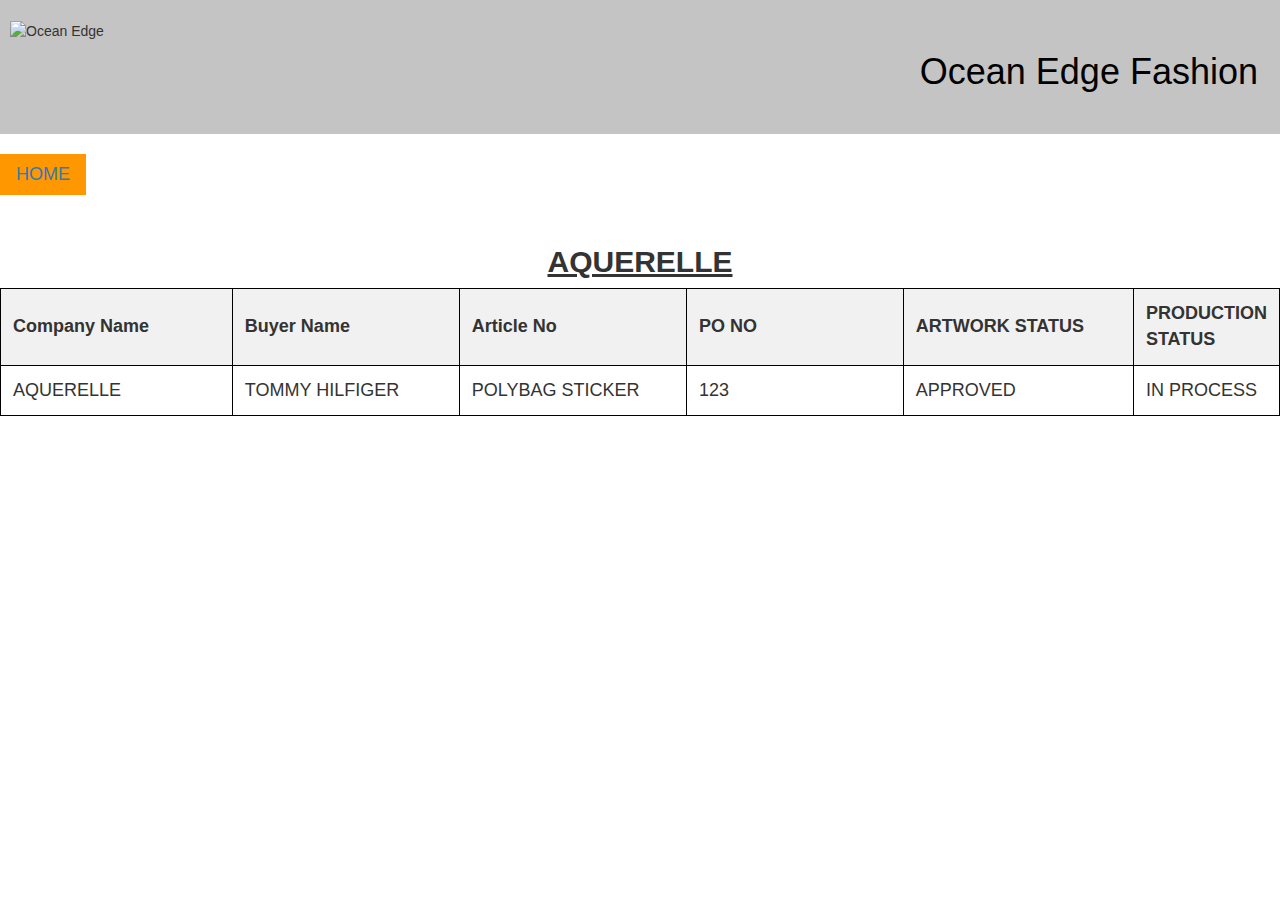
==== Aquerelle.html @ da03d087 "Add files via upload" ====
﻿<!DOCTYPE html>

<html lang="en" xmlns="http://www.w3.org/1999/xhtml">
<meta name="viewport" content="width=device-width, initial-scale=1">
<style>
* {box-sizing: border-box;}

body { 
  margin: 0;
  font-family: Arial, Helvetica, sans-serif;
}

.header {
  overflow: hidden;
  background-color: #c4c4c4;
  padding: 20px 10px;
}

.header a {
  float: right;
  color: black;
  text-align: center;
  padding: 12px;
  text-decoration: none;
  font-size: 18px; 
  line-height: 25px;
  border-radius: 4px;
}

.header a.logo {
  font-size: 25px;
  font-weight: bold;
}

.header a:hover {
  background-color: #1ec8ff;
  color: black;
}

.header a.active {
  background-color: #1ec8ff;
  color: #1ec8ff;
}

.header-right {
  float: left;
}

@media screen and (max-width: 500px) {
  .header a {
    float: none;
    display: block;
    text-align: left;
  }
  
  .header-right {
    float: none;
  }
}
</style>
</head>
<body>

<div class="header">
  <a href="#default" class="logo"><h1>Ocean Edge Fashion</h1></a>
  <div class="header-left"> <img src="https://i.postimg.cc/RF3nvJxR/LOGO.png" alt="Ocean Edge" width="150" height="100">


  </div>
</div>

<head>
    <meta charset="utf-8" />
    <title>OCEAN EDGE FASHION</title>
</head>
<body>
<br>

<!DOCTYPE html>
<html>
<head>
<style>
table {
  font-family: arial, sans-serif;
  border-collapse: collapse;
  border:1px solid black;
  width: 100%;
}

td, th {
  border: 1px solid #dddddd;
  border:1px solid black;
  text-align: left;
  padding: 8px;
}


tr:nth-child(even) {
  background-color: #dddddd;
}
</style>
</head>

<!DOCTYPE html>
<html>
<head>
<meta name="viewport" content="width=device-width, initial-scale=1">
<style>
* {
  box-sizing: border-box;
}

#myInput {
  background-image: url('/css/searchicon.png');
  background-position: 10px 10px;
  background-repeat: no-repeat;
  width: 100%;
  font-size: 16px;
  padding: 12px 20px 12px 40px;
  border: 1px solid #ddd;
  border:1px solid black;
  margin-bottom: 12px;
}

#myTable {
  border-collapse: collapse;
  width: 100%;
  border: 1px solid #ddd;
  border:1px solid black;
  font-size: 18px;
}

#myTable th, #myTable td {
  text-align: left;
  padding: 12px;
}

#myTable tr {
  border-bottom: 1px solid #ddd;
  border:1px solid black;
}

#myTable tr.header, #myTable tr:hover {
  background-color: #f1f1f1;
}
</style>
</head>
<body>

<meta name="viewport" content="width=device-width, initial-scale=0">
<link rel="stylesheet" href="https://www.w3schools.com/w3css/4/w3.css">
<link rel="stylesheet" href="https://maxcdn.bootstrapcdn.com/bootstrap/3.3.6/css/bootstrap.min.css">
<body>
  
  <p><button class="w3-btn w3-orange w3-large"><a href="index.html" title="home">HOME</a><i class="#"></i></button></p>
</body>
<br>

<h2><center><b><u>AQUERELLE</center></u></b></h2>

<table id="myTable">
  <tr class="header">
    <th style="width:20%;">Company Name</th>
    <th style="width:20%;">Buyer Name</th>
<th style="width:20%;">Article No</th>
    <th style="width:20%;">PO NO</th>
<th style="width:20%;">ARTWORK STATUS</th>
    <th style="width:20%;">PRODUCTION STATUS</th>
  </tr>
    <tr>
  <tr>
    <td>AQUERELLE</td>
    <td>TOMMY HILFIGER</td>
    <td>POLYBAG STICKER</td>
    <td>123</td>
    <td>APPROVED</td>
    <td>IN PROCESS</td>
  </tr>
</table>

<script>
function myFunction() {
  var input, filter, table, tr, td, i, txtValue;
  input = document.getElementById("myInput");
  filter = input.value.toUpperCase();
  table = document.getElementById("myTable");
  tr = table.getElementsByTagName("tr");
  for (i = 0; i < tr.length; i++) {
    td = tr[i].getElementsByTagName("td")[0];
    if (td) {
      txtValue = td.textContent || td.innerText;
      if (txtValue.toUpperCase().indexOf(filter) > -1) {
        tr[i].style.display = "";
      } else {
        tr[i].style.display = "none";
      }
    }       
  }
}
</script>

</body>
</html>

</body>
</html>
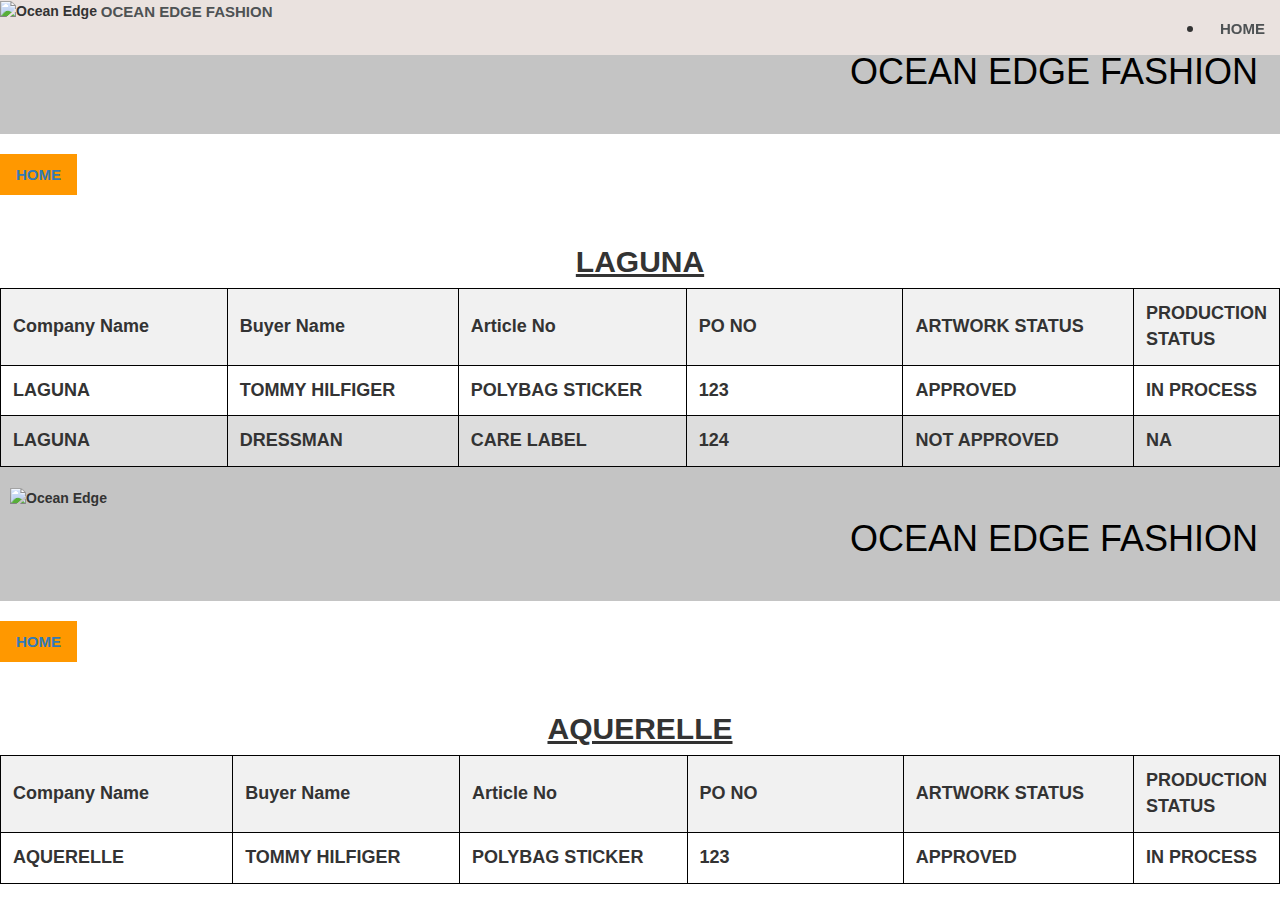
==== commit 32c475c3: "Update Aquerelle.html" ====
--- a/Aquerelle.html
+++ b/Aquerelle.html
@@ -1,4 +1,264 @@
-﻿<!DOCTYPE html>
+<!DOCTYPE html>
+<html>
+<head>
+  <title>OCEAN EDGE FASHION</title>
+  <link rel="icon" type="image/png" href="https://i.postimg.cc/RF3nvJxR/LOGO.png">
+</head>
+</html>
+
+<html>
+<head>
+
+<!DOCTYPE htmls
+<html lang="en">
+<!DOCTYPE html>
+<html lang="en">
+
+<head>
+  <title>Header Page by Roy_Tech</title>
+  <meta charset="UTF-8" />
+  <meta name="viewport" content="width=device-width" />
+  <link href="https://fonts.googleapis.com/css?family=Montserrat:500,700" rel="stylesheet">
+  <link rel="stylesheet" href="https://use.fontawesome.com/releases/v5.2.0/css/all.css">
+  <link rel="stylesheet" href="https://cdnjs.cloudflare.com/ajax/libs/meyer-reset/2.0/reset.min.css">
+  <link rel="stylesheet" href="styles.css" />
+</head>
+  <header id="header">
+    <div class="logo-toggle-flex">
+      <div class="logo">
+        <img src="https://i.postimg.cc/RF3nvJxR/LOGO.png" alt="Ocean Edge" width="100" height="50">
+        <span class="logo-text">Ocean Edge Fashion</span>
+      </div>
+      <a href="#nav-bar" id="menu-toggle" class="menu-toggle"><span class="fas fa-bars fa-lg"></span>
+      </a>
+    </div>
+    <nav class="nav-bar-wrapper" id="nav-bar">
+      <a href="#main-menu-toggle" id="main-menu-close" class="menu-close"><span class="fas fa-times fa-lg"></span>
+      </a>
+      <ul class="menu-wrapper" id="menu-wrapper">
+        <li><a href="index.html" class="nav-link">Home</a></li>
+
+<meta name="viewport" content="width=device-width, initial-scale=0">
+<link rel="stylesheet" href="https://www.w3schools.com/w3css/4/w3.css">
+<link rel="stylesheet" href="https://maxcdn.bootstrapcdn.com/bootstrap/3.3.6/css/bootstrap.min.css">
+</header>
+
+<!DOCTYPE html>
+
+<html lang="en" xmlns="http://www.w3.org/1999/xhtml">
+<meta name="viewport" content="width=device-width, initial-scale=1">
+<style>
+* {box-sizing: border-box;}
+
+body { 
+  margin: 0;
+  font-family: Arial, Helvetica, sans-serif;
+}
+
+.header {
+  overflow: hidden;
+  background-color: #c4c4c4;
+  padding: 20px 10px;
+}
+
+.header a {
+  float: right;
+  color: black;
+  text-align: center;
+  padding: 12px;
+  text-decoration: none;
+  font-size: 18px; 
+  line-height: 25px;
+  border-radius: 4px;
+}
+
+.header a.logo {
+  font-size: 25px;
+  font-weight: bold;
+}
+
+.header a:hover {
+  background-color: #1ec8ff;
+  color: black;
+}
+
+.header a.active {
+  background-color: #1ec8ff;
+  color: #1ec8ff;
+}
+
+.header-right {
+  float: left;
+}
+
+@media screen and (max-width: 500px) {
+  .header a {
+    float: none;
+    display: block;
+    text-align: left;
+  }
+  
+  .header-right {
+    float: none;
+  }
+}
+</style>
+</head>
+<body>
+
+<div class="header">
+  <a href="#default" class="logo"><h1>Ocean Edge Fashion</h1></a>
+  <div class="header-left"> <img src="https://i.postimg.cc/RF3nvJxR/LOGO.png" alt="Ocean Edge" width="150" height="100">
+
+
+  </div>
+</div>
+
+<head>
+    <meta charset="utf-8" />
+    <title>OCEAN EDGE FASHION</title>
+</head>
+<body>
+<br>
+
+<!DOCTYPE html>
+<html>
+<head>
+<style>
+table {
+  font-family: arial, sans-serif;
+  border-collapse: collapse;
+  border:1px solid black;
+  width: 100%;
+}
+
+td, th {
+  border: 1px solid #dddddd;
+  border:1px solid black;
+  text-align: left;
+  padding: 8px;
+}
+
+
+tr:nth-child(even) {
+  background-color: #dddddd;
+}
+</style>
+</head>
+
+<!DOCTYPE html>
+<html>
+<head>
+<meta name="viewport" content="width=device-width, initial-scale=1">
+<style>
+* {
+  box-sizing: border-box;
+}
+
+#myInput {
+  background-image: url('/css/searchicon.png');
+  background-position: 10px 10px;
+  background-repeat: no-repeat;
+  width: 100%;
+  font-size: 16px;
+  padding: 12px 20px 12px 40px;
+  border: 1px solid #ddd;
+  border:1px solid black;
+  margin-bottom: 12px;
+}
+
+#myTable {
+  border-collapse: collapse;
+  width: 100%;
+  border: 1px solid #ddd;
+  border:1px solid black;
+  font-size: 18px;
+}
+
+#myTable th, #myTable td {
+  text-align: left;
+  padding: 12px;
+}
+
+#myTable tr {
+  border-bottom: 1px solid #ddd;
+  border:1px solid black;
+}
+
+#myTable tr.header, #myTable tr:hover {
+  background-color: #f1f1f1;
+}
+</style>
+</head>
+<body>
+
+<meta name="viewport" content="width=device-width, initial-scale=0">
+<link rel="stylesheet" href="https://www.w3schools.com/w3css/4/w3.css">
+<link rel="stylesheet" href="https://maxcdn.bootstrapcdn.com/bootstrap/3.3.6/css/bootstrap.min.css">
+<body>
+  
+  <p><button class="w3-btn w3-orange w3-large"><a href="index.html" title="home">HOME</a><i class="#"></i></button></p>
+</body>
+<br>
+
+<h2><center><b><u>LAGUNA</center></u></b></h2>
+
+<table id="myTable">
+  <tr class="header">
+    <th style="width:20%;">Company Name</th>
+    <th style="width:20%;">Buyer Name</th>
+<th style="width:20%;">Article No</th>
+    <th style="width:20%;">PO NO</th>
+<th style="width:20%;">ARTWORK STATUS</th>
+    <th style="width:20%;">PRODUCTION STATUS</th>
+  </tr>
+    <tr>
+  <tr>
+    <td>LAGUNA</td>
+    <td>TOMMY HILFIGER</td>
+    <td>POLYBAG STICKER</td>
+    <td>123</td>
+    <td>APPROVED</td>
+    <td>IN PROCESS</td>
+  </tr>
+  <tr>
+    <td>LAGUNA</td>
+    <td>DRESSMAN</td>
+    <td>CARE LABEL</td>
+    <td>124</td>
+    <td>NOT APPROVED</td>
+    <td>NA</td>
+  </tr>
+</table>
+
+<script>
+function myFunction() {
+  var input, filter, table, tr, td, i, txtValue;
+  input = document.getElementById("myInput");
+  filter = input.value.toUpperCase();
+  table = document.getElementById("myTable");
+  tr = table.getElementsByTagName("tr");
+  for (i = 0; i < tr.length; i++) {
+    td = tr[i].getElementsByTagName("td")[0];
+    if (td) {
+      txtValue = td.textContent || td.innerText;
+      if (txtValue.toUpperCase().indexOf(filter) > -1) {
+        tr[i].style.display = "";
+      } else {
+        tr[i].style.display = "none";
+      }
+    }       
+  }
+}
+</script>
+</body>
+</html>
+
+</body>
+</html>
+
+
+<!DOCTYPE html>
 
 <html lang="en" xmlns="http://www.w3.org/1999/xhtml">
 <meta name="viewport" content="width=device-width, initial-scale=1">
@@ -203,4 +463,4 @@
 </html>
 
 </body>
-</html>+</html>
--- a/styles.css
+++ b/styles.css
@@ -0,0 +1,437 @@
+/* Global */
+* {
+  box-sizing: border-box;
+}
+
+html,
+body {
+  font: 700 62.5% "Montserrat", sans-serif;
+  height: 100%;
+  margin: 0;
+  padding: 0;
+  width: 100%;
+}
+
+body {
+  line-height: 1.2;
+}
+
+a {
+  display: inline-block;
+  text-align: center;
+  text-decoration: none;
+  text-transform: uppercase;
+}
+
+main,
+section {
+  width: 100%;
+}
+
+section {
+  padding: 3%;
+}
+
+/* Headbutting/padding issue: this code doesn't work  */
+/* section::before {
+  display: block;
+  content: " ";
+  margin-top: -5.5rem;
+  height: 5.5rem;
+  visibility: hidden;
+  pointer-events: none;
+} */
+
+/* This doesn't help either but I added in because it makes the CTA section look better on my phone! */
+main {
+  margin-top: 5.5rem;
+}
+
+img {
+  vertical-align: middle;
+}
+
+hr {
+  border-color: #4e5254;
+  width: 10rem;
+}
+
+h1,
+h2 {
+  text-transform: uppercase;
+}
+
+h1,
+h2,
+h3 {
+  text-align: center;
+}
+
+h1 {
+  font-size: 2.8rem;
+}
+h2 {
+  font-size: 2.5rem;
+}
+h3 {
+  font-size: 2.2rem;
+}
+a {
+  font-size: 1.5rem;
+}
+p,
+li {
+  font-size: 1.9rem;
+}
+cite {
+  font-size: 1.7rem;
+}
+
+li,
+cite {
+  font-weight: 500;
+}
+
+/* Header */
+.fas {
+  color: #4e5254;
+  padding-right: 1rem;
+}
+
+.fa-times {
+  padding-top: 1rem;
+}
+
+#header-img {
+  padding: 0.5rem;
+}
+
+.logo-text {
+  font-size: 1.5rem;
+  vertical-align: middle;
+  color: #4e5254;
+  text-transform: uppercase;
+}
+
+#header {
+  position: fixed;
+  height: 5.5rem;
+  top: 0;
+  left: 0;
+  right: 0;
+  background-color: #eae2df;
+}
+
+.logo-toggle-flex {
+  display: flex;
+  justify-content: space-between;
+}
+
+.nav-bar-wrapper {
+  display: flex;
+  flex-direction: column;
+  justify-content: flex-end;
+  position: absolute;
+  right: -300px;
+  top: 0;
+  height: 100%;
+  overflow-y: scroll;
+  overflow-x: visible;
+  transition: left 0.3s ease, box-shadow 0.3s ease;
+  z-index: 999;
+}
+
+.menu-toggle {
+  align-self: center;
+}
+
+.nav-bar-wrapper ul {
+  margin: 0;
+  padding: 2.5rem 0 0;
+  min-height: 100%;
+  width: 20rem;
+  background: #e79744;
+}
+
+.menu-wrapper li {
+  border-bottom: 1px solid rgba(255, 255, 255, 0.5);
+  padding: 1.5rem;
+}
+
+.menu-wrapper a {
+  color: white;
+  border: none;
+}
+
+.menu-close {
+  position: absolute;
+  right: 0;
+  top: 0;
+}
+
+.nav-bar-wrapper:target {
+  right: 0;
+}
+
+.nav-bar-wrapper:target .menu-close {
+  z-index: 1001;
+}
+
+.nav-bar-wrapper:target ul {
+  position: relative;
+  z-index: 1000;
+}
+
+.nav-bar-wrapper:target + .backdrop {
+  position: absolute;
+  display: block;
+  content: "";
+  right: 0;
+  top: 0;
+  width: 100%;
+  height: 100%;
+  z-index: 998;
+  background: rgba(0, 0, 0, 0.5);
+  cursor: default;
+}
+
+@supports (position: fixed) {
+  .nav-bar-wrapper,
+  .nav-bar-wrapper:target + .backdrop {
+    position: fixed;
+  }
+}
+
+/* CTA */
+.cta-img {
+  background: url(#)
+    0 0 / cover no-repeat;
+  display: flex;
+  flex-direction: column;
+  height: 100vh;
+  justify-content: center;
+  width: 100%;
+}
+
+.cta-banner {
+  align-self: center;
+  display: flex;
+  flex-direction: column;
+  justify-content: center;
+  width: 90%;
+}
+
+.cta-wrapper {
+  align-items: center;
+  align-self: center;
+  display: flex;
+  flex-direction: column;
+}
+
+.cta-wrapper h1,
+.cta-wrapper h2 {
+  padding: 1%;
+  width: 100%;
+}
+
+.cta-wrapper h1 {
+  color: #e79744;
+  margin-bottom: 5%;
+}
+
+.cta-wrapper h2 {
+  color: #f2f2f2;
+  font-size: 1.8rem;
+  margin-bottom: 5%;
+  text-transform: none;
+}
+
+.cta-wrapper a {
+  align-self: center;
+  background-color: #e79744;
+  border-radius: 3rem;
+  color: #f2f2f2;
+  font-size: 1.8rem;
+  padding: 2rem 1.5rem;
+  text-align: center;
+  width: 20rem;
+}
+@media (min-width: 460px) {
+  .product-item {
+    flex: 1 0 50%;
+  }
+  .product-description {
+    align-self: stretch;
+    flex: 1;
+  }
+  .products-wrap {
+    flex-flow: row wrap;
+    width: 100%;
+    justify-content: center;
+  }
+}
+
+@media (min-width: 550px) {
+  .cta-wrapper h2 {
+    font-size: 2rem;
+  }
+  .customers h3 {
+    margin-bottom: 2%;
+  }
+  .client-logo-wrapper {
+    flex-wrap: nowrap;
+  }
+  .client-logo-wrapper img {
+    margin: 1%;
+    width: 120px;
+  }
+  .quote-wrapper {
+    max-width: 570px;
+  }
+  .p-text {
+    margin-bottom: 5%;
+  }
+  .privacy {
+    margin: 4% 0 8%;
+  }
+  .contact-details p {
+    font-size: 1.9rem;
+  }
+}
+
+@media (min-width: 768px) {
+  .contact-wrapper {
+    flex-flow: row wrap;
+    justify-content: space-between;
+  }
+  .contact-wrapper div:nth-child(2) {
+    order: 3;
+  }
+  .contact-wrapper > div {
+    width: 45%;
+  }
+  .client-logo-wrapper img {
+    width: 150px;
+  }
+}
+
+@media (min-width: 820px) {
+  .products-wrap {
+    width: 90%;
+  }
+  .product-item {
+    padding: 2.5%;
+  }
+  .product-item img {
+    width: 120px;
+  }
+  .project-bridge {
+    display: flex;
+    flex-direction: column;
+  }
+  .clients-video {
+    display: flex;
+    flex-flow: row wrap;
+    justify-content: space-evenly;
+  }
+  .clients-video :nth-child(2) {
+    order: 3;
+  }
+  .client-logo-wrapper {
+    margin-bottom: 5%;
+  }
+}
+
+@media (min-width: 920px) {
+  /*  remove toggle and display menu  */
+  .menu-toggle,
+  .menu-close {
+    display: none;
+  }
+  .nav-bar-wrapper {
+    display: inline-flex;
+    position: relative;
+    right: auto;
+    top: auto;
+    height: auto;
+    overflow: initial;
+  }
+  .menu-wrapper {
+    display: flex;
+    flex-direction: row;
+    justify-content: space-around;
+  }
+  .nav-bar-wrapper ul {
+    display: flex;
+    padding: 0;
+    box-shadow: none;
+    height: auto;
+    width: auto;
+    background: none;
+  }
+  #header {
+    display: flex;
+  }
+  .logo-toggle-flex {
+    margin-right: auto;
+  }
+  .menu-wrapper li {
+    align-self: center;
+    border: none;
+  }
+  .menu-wrapper a {
+    color: #4e5254;
+    font-weight: 700;
+  }
+  /*  section styles  */
+  .cta-wrapper {
+    width: 80%;
+  }
+  .cta-wrapper h1 {
+    font-size: 3rem;
+  }
+  .cta-wrapper h2 {
+    font-size: 2.3rem;
+  }
+  .products h2 {
+    margin: 5%;
+  }
+  .customers {
+    margin-bottom: 5%;
+  }
+  .about-wrapper {
+    flex-flow: row wrap;
+    justify-content: space-around;
+  }
+  .about-wrapper > img {
+    width: 50%;
+    align-self: flex-start;
+  }
+  .p-text {
+    width: 45%;
+  }
+  .acc-logo img {
+    max-width: 150px;
+  }
+}
+
+@media (min-width: 1020px) {
+  .products h2,
+  .about-text h2 {
+    margin: 5%;
+  }
+  .products-wrap {
+    margin-bottom: 5%;
+  }
+  .product-item {
+    flex: 0 auto;
+    padding: 2%;
+  }
+  .product-item img {
+    width: 140px;
+  }
+  .product-item a {
+    margin-bottom: 0;
+  }
+}
+
